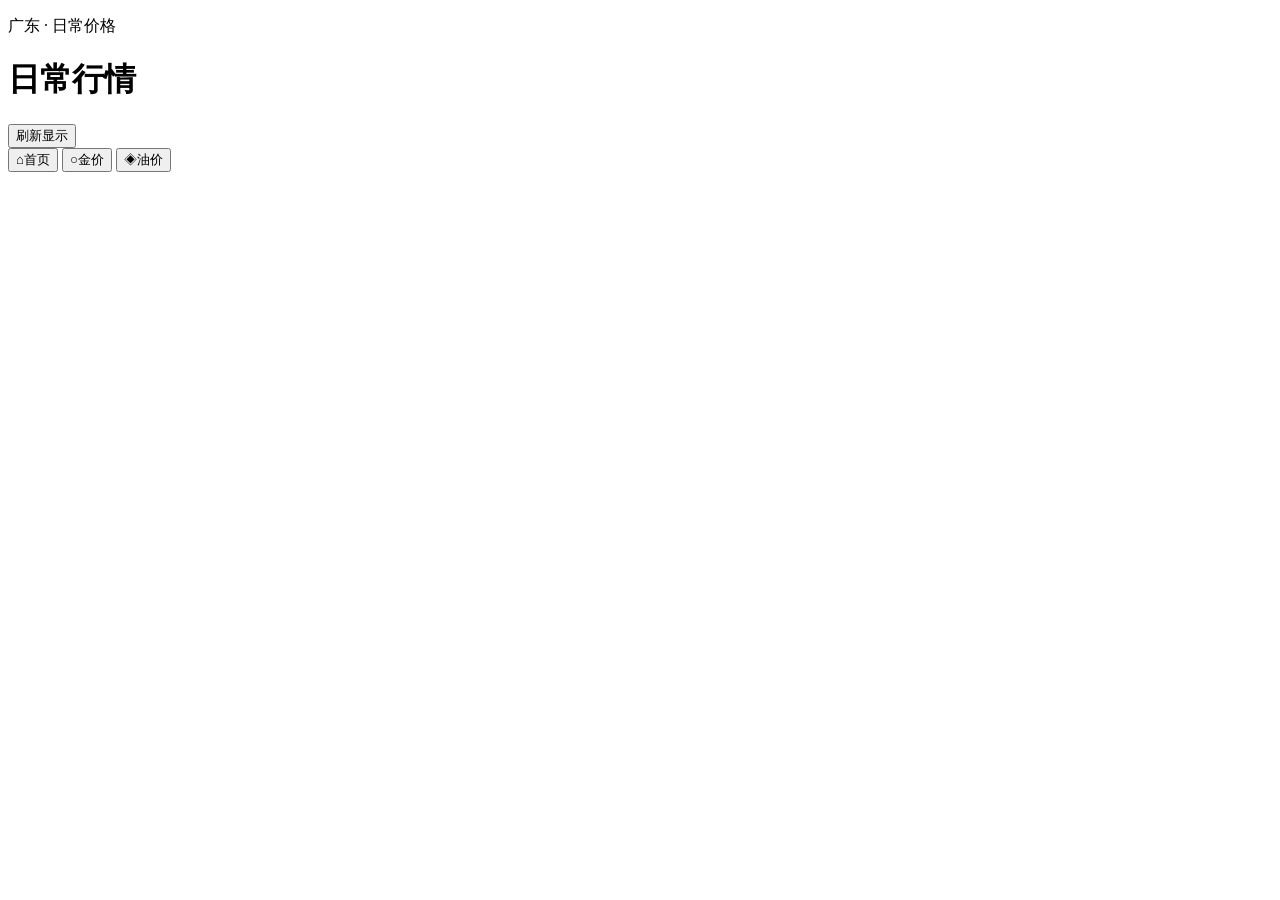
==== public/index.html @ 599b887b "feat: simplify mobile dashboard overview" ====
<!doctype html>
<html lang="zh-CN">
  <head>
    <meta charset="UTF-8" />
    <meta name="viewport" content="width=device-width, initial-scale=1, viewport-fit=cover" />
    <meta name="theme-color" content="#f5f2e9" />
    <meta name="apple-mobile-web-app-capable" content="yes" />
    <meta name="apple-mobile-web-app-status-bar-style" content="default" />
    <meta name="description" content="个人与家人日常查看的金价和广东油价" />
    <link rel="manifest" href="/manifest.webmanifest" />
    <link rel="icon" href="/icon.svg" type="image/svg+xml" />
    <link rel="stylesheet" href="/styles.css" />
    <title>日常行情</title>
  </head>
  <body>
    <main class="page-shell">
      <header class="topbar">
        <div>
          <p class="kicker" id="page-kicker">广东 · 日常价格</p>
          <h1 id="page-title" tabindex="-1">日常行情</h1>
        </div>
        <button class="display-refresh" type="button" aria-label="刷新显示">刷新显示</button>
      </header>
      <p class="reading-note" id="reading-note" aria-live="polite" hidden>正在读取本地展示数据</p>
      <div id="app" aria-busy="true">
        <section class="loading-placeholder" aria-hidden="true">
          <div></div><div></div><div></div>
        </section>
      </div>
    </main>
    <nav class="bottom-nav" aria-label="一级导航">
      <button type="button" data-view="home" aria-current="page"><span aria-hidden="true">⌂</span>首页</button>
      <button type="button" data-view="gold"><span aria-hidden="true">○</span>金价</button>
      <button type="button" data-view="fuel"><span aria-hidden="true">◈</span>油价</button>
    </nav>
    <script type="module" src="/app.js"></script>
  </body>
</html>
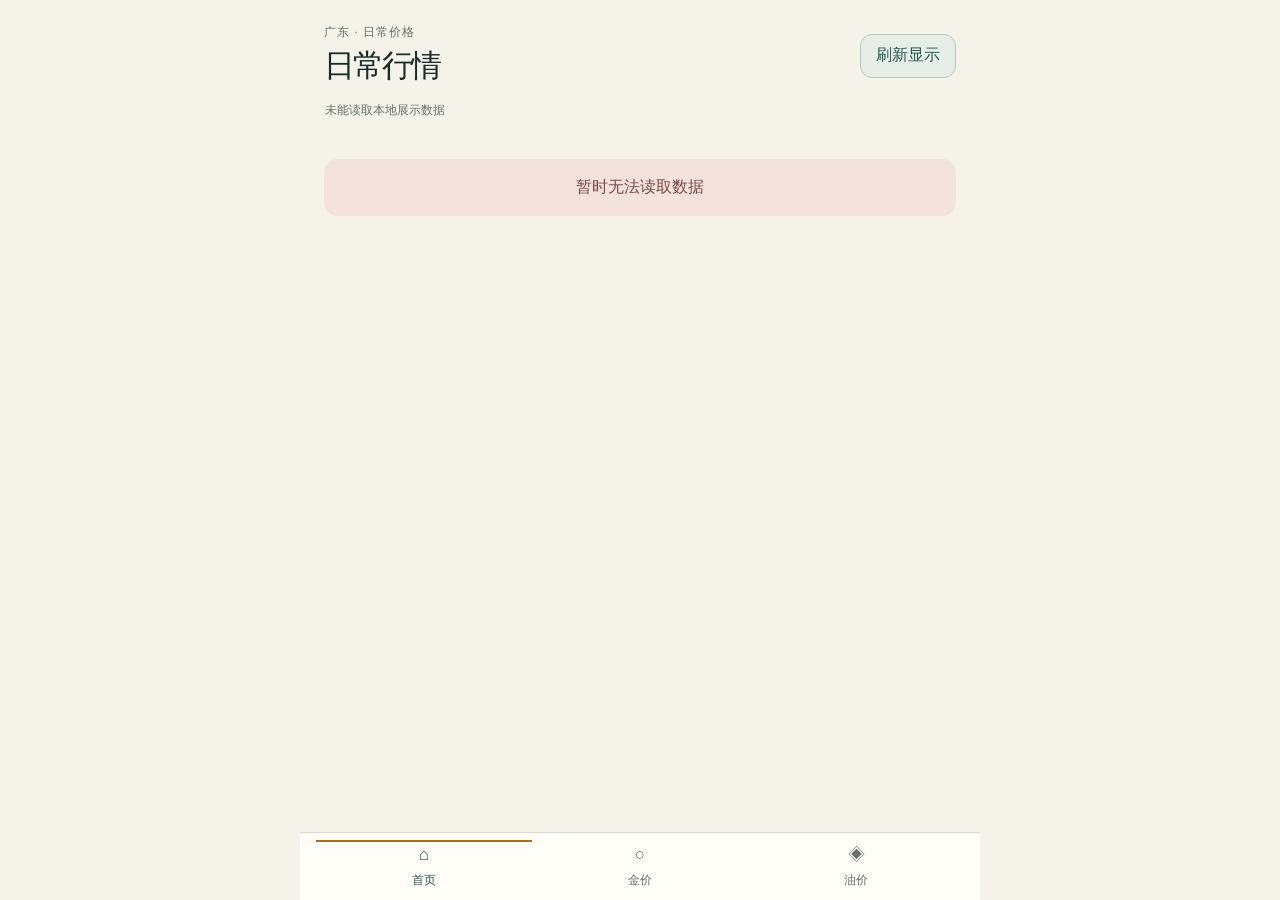
==== commit 770f0b83: "feat: prepare static GitHub Pages deployment" ====
--- a/public/index.html
+++ b/public/index.html
@@ -7,9 +7,10 @@
     <meta name="apple-mobile-web-app-capable" content="yes" />
     <meta name="apple-mobile-web-app-status-bar-style" content="default" />
     <meta name="description" content="个人与家人日常查看的金价和广东油价" />
-    <link rel="manifest" href="/manifest.webmanifest" />
-    <link rel="icon" href="/icon.svg" type="image/svg+xml" />
-    <link rel="stylesheet" href="/styles.css" />
+    <link rel="manifest" href="./manifest.webmanifest" />
+    <link rel="icon" href="./icon.svg" type="image/svg+xml" />
+    <link rel="apple-touch-icon" href="./icon-192.png" />
+    <link rel="stylesheet" href="./styles.css" />
     <title>日常行情</title>
   </head>
   <body>
@@ -33,6 +34,6 @@
       <button type="button" data-view="gold"><span aria-hidden="true">○</span>金价</button>
       <button type="button" data-view="fuel"><span aria-hidden="true">◈</span>油价</button>
     </nav>
-    <script type="module" src="/app.js"></script>
+    <script type="module" src="./app.js"></script>
   </body>
 </html>
--- a/public/styles.css
+++ b/public/styles.css
@@ -0,0 +1,103 @@
+:root {
+  --bottom-nav-height: calc(68px + env(safe-area-inset-bottom));
+  color: #182d29;
+  background: #f5f2e9;
+  font-family: ui-rounded, "PingFang SC", "Microsoft YaHei", sans-serif;
+  font-synthesis: none;
+}
+
+* { box-sizing: border-box; }
+body { height: 100vh; height: 100dvh; margin: 0; min-width: 320px; overflow: hidden; background: #f5f2e9; }
+button { font: inherit; }
+.page-shell { width: min(100%, 680px); height: calc(100vh - var(--bottom-nav-height)); height: calc(100dvh - var(--bottom-nav-height)); margin: 0 auto; padding: max(24px, env(safe-area-inset-top)) 16px max(32px, env(safe-area-inset-bottom)); overflow-y: auto; overscroll-behavior-y: contain; }
+.topbar { display: flex; align-items: center; justify-content: space-between; gap: 16px; }
+.kicker { margin: 0 0 4px; color: #61736d; font-size: 12px; letter-spacing: .08em; }
+h1, h2, h3, p { margin: 0; }
+h1 { font-size: 31px; letter-spacing: -.06em; }
+h2 { font-size: 21px; letter-spacing: -.04em; }
+h3 { font-size: 15px; }
+.display-refresh { min-height: 44px; padding: 0 15px; color: #245a4f; background: #e7eee7; border: 1px solid #b8cec0; border-radius: 12px; font-weight: 700; }
+.display-refresh:disabled { opacity: .55; }
+.reading-note { margin: 15px 1px 25px; color: #61736d; font-size: 12px; }
+section { margin-top: 31px; }
+#app > .summary-section:first-child { margin-top: 0; }
+.section-heading { display: flex; align-items: baseline; justify-content: space-between; gap: 12px; margin-bottom: 12px; }
+.section-heading p { color: #61736d; font-size: 12px; text-align: right; }
+.gold-grid { display: grid; grid-template-columns: repeat(2, minmax(0, 1fr)); gap: 10px; }
+.quote-card, .fuel-card, .brand-list { border: 1px solid #d9d8cb; background: #fffdf7; box-shadow: 0 2px 7px rgb(26 54 48 / 4%); }
+.quote-card { min-height: 165px; padding: 15px; border-radius: 17px; display: flex; flex-direction: column; }
+.gold-primary { grid-column: 1 / -1; min-height: 174px; color: #fffbf0; border-color: #1f554a; background: #205c50; }
+.gold-primary .unit, .gold-primary .quote-meta { color: #d4e6d5; }
+.quote-heading { display: flex; align-items: baseline; justify-content: space-between; gap: 8px; }
+.unit { color: #61736d; font-size: 11px; white-space: nowrap; }
+.quote-value { display: block; margin-top: 21px; font-size: clamp(25px, 7vw, 35px); letter-spacing: -.07em; line-height: 1; }
+.unavailable-value { color: #89918b; font-size: 21px; letter-spacing: -.03em; }
+.gold-primary .unavailable-value { color: #d4e6d5; }
+.gold-spread { grid-column: 1 / -1; min-height: 138px; }
+.spread-percent { margin-top: 8px; color: #a96f17; font-size: 12px; font-weight: 700; }
+.quote-meta { display: flex; align-items: center; justify-content: space-between; gap: 7px; margin-top: auto; padding-top: 12px; color: #61736d; font-size: 11px; }
+.quote-meta > span:last-child { min-width: 0; overflow-wrap: anywhere; text-align: right; white-space: normal; }
+.quote-card:not(.gold-primary) .quote-meta, .fuel-card .quote-meta { font-size: 10px; }
+.status { flex: none; padding: 3px 6px; border-radius: 99px; font-size: 10px; font-weight: 700; }
+.status-current { color: #247243; background: #e2f2e3; }
+.status-cached { color: #81631b; background: #f5ead0; }
+.status-unavailable { color: #68737e; background: #eef1f3; }
+.brand-list { overflow: hidden; border-radius: 15px; }
+.brand-row { display: grid; grid-template-columns: 1fr auto; gap: 8px 12px; padding: 15px; border-bottom: 1px solid #e4e1d7; }
+.brand-row:last-child { border-bottom: 0; }
+.brand-row strong { font-size: 18px; letter-spacing: -.04em; }
+.brand-row .quote-meta { grid-column: 1 / -1; margin-top: 0; padding-top: 0; }
+.brand-detail { grid-template-columns: 1fr auto; }
+.brand-detail .source-line { grid-column: 1 / -1; }
+.brand-summary { display: grid; grid-template-columns: repeat(2, minmax(0, 1fr)); gap: 1px; overflow: hidden; border: 1px solid #d9d8cb; border-radius: 15px; background: #d9d8cb; box-shadow: 0 2px 7px rgb(26 54 48 / 4%); }
+.brand-summary-item { min-width: 0; padding: 12px 13px; background: #fffdf7; }
+.brand-summary-heading { display: flex; align-items: center; justify-content: space-between; gap: 5px; }
+.brand-summary-heading h3 { font-size: 14px; }
+.brand-summary-item strong { display: block; margin-top: 7px; font-size: 18px; letter-spacing: -.05em; white-space: nowrap; }
+.brand-summary-item .unavailable-value { font-size: 13px; white-space: normal; }
+.brand-summary-meta { margin-top: 8px; color: #61736d; font-size: 11px; }
+.product-line, .source-line { margin-top: 4px; color: #61736d; font-size: 11px; }
+.reference-row { display: grid; grid-template-columns: 1fr auto; gap: 6px 12px; margin-top: 10px; padding: 14px 15px; border: 1px solid #d9d8cb; border-radius: 15px; background: #f1f2ea; font-size: 13px; }
+.reference-row strong { font-size: 17px; letter-spacing: -.04em; }
+.reference-row .quote-meta { grid-column: 1 / -1; margin-top: 0; padding-top: 0; }
+.reference-list { display: grid; grid-template-columns: repeat(2, minmax(0, 1fr)); gap: 10px; margin-top: 10px; }
+.reference-card { min-height: 154px; }
+.reference-card .source-line, .quote-card .source-line { margin-top: 7px; }
+.fuel-section { margin-top: 18px; }
+.fuel-grid { display: grid; grid-template-columns: repeat(2, minmax(0, 1fr)); gap: 10px; }
+.fuel-card { min-height: 124px; padding: 13px 15px; border-radius: 15px; }
+.fuel-card strong { display: block; margin-top: 13px; font-size: 29px; letter-spacing: -.07em; }
+.fuel-secondary { grid-column: 1 / -1; min-height: auto; display: grid; grid-template-columns: 1fr auto; align-items: center; gap: 8px 12px; padding-block: 13px; background: #f1f2ea; }
+.fuel-secondary strong { margin: 0; font-size: 21px; }
+.fuel-secondary .quote-meta { grid-column: 1 / -1; margin-top: 0; padding-top: 0; }
+.page-footer { margin-top: 34px; color: #71807a; font-size: 11px; text-align: center; }
+.load-error { margin: 40px 0; padding: 18px; color: #7a4b42; border-radius: 14px; background: #f4e2dd; text-align: center; }
+.trend-section { margin-top: 28px; }
+.trend-card { margin-top: 12px; padding: 15px; overflow: hidden; border: 1px solid #d9d8cb; border-radius: 17px; background: #fffdf7; box-shadow: 0 2px 7px rgb(26 54 48 / 4%); }
+.trend-card + .trend-card { margin-top: 10px; }
+.trend-card-heading { display: flex; align-items: flex-start; justify-content: space-between; gap: 12px; }
+.trend-card-heading h3 { font-size: 16px; }
+.trend-card-heading p { margin-top: 4px; color: #61736d; font-size: 11px; }
+.trend-range { display: flex; flex: none; gap: 3px; padding: 3px; border-radius: 10px; background: #e8ece5; }
+.trend-range button { min-height: 28px; padding: 0 9px; color: #61736d; border: 0; border-radius: 7px; background: transparent; font-size: 11px; font-weight: 700; }
+.trend-range button[aria-pressed="true"] { color: #fffdf7; background: #205c50; }
+.trend-legend { display: flex; flex-wrap: wrap; gap: 6px 12px; margin-top: 13px; color: #53645e; font-size: 11px; font-weight: 700; }
+.trend-legend-item { display: inline-flex; align-items: center; gap: 5px; }
+.trend-legend-dot { width: 8px; height: 8px; border-radius: 50%; }
+.trend-svg { display: block; width: 100%; height: auto; margin-top: 8px; overflow: visible; }
+.trend-grid-line { stroke: #e6e4da; stroke-width: 1; }
+.trend-zero-line { stroke: #c4a782; stroke-width: 1; stroke-dasharray: 3 3; }
+.trend-axis-label { fill: #7b8780; font-size: 9px; font-family: ui-rounded, "PingFang SC", "Microsoft YaHei", sans-serif; }
+.trend-line { fill: none; stroke-linecap: round; stroke-linejoin: round; stroke-width: 2.5; }
+.trend-dot { stroke: #fffdf7; stroke-width: 2; }
+.trend-note { margin-top: 3px; color: #61736d; font-size: 11px; }
+.fuel-movements { display: grid; gap: 5px; margin-top: 10px; padding: 12px 13px; border-radius: 13px; background: #edf0ea; color: #53645e; font-size: 11px; }
+.loading-placeholder { display: grid; gap: 10px; }
+.loading-placeholder div { min-height: 136px; border: 1px solid #e4e1d7; border-radius: 16px; background: #ebe9df; }
+.loading-placeholder div:first-child { min-height: 174px; }
+.bottom-nav { position: fixed; z-index: 2; bottom: 0; left: 50%; display: grid; grid-template-columns: repeat(3, 1fr); width: min(100%, 680px); height: var(--bottom-nav-height); padding: 7px 16px calc(7px + env(safe-area-inset-bottom)); transform: translateX(-50%); border-top: 1px solid #d9d8cb; background: rgb(255 253 247 / 96%); backdrop-filter: blur(10px); }
+.bottom-nav button { display: grid; place-items: center; gap: 2px; min-height: 48px; color: #61736d; border: 0; border-top: 2px solid transparent; background: transparent; font-weight: 700; font-size: 12px; }
+.bottom-nav button span { font-size: 17px; line-height: 1; }
+.bottom-nav button[aria-current="page"] { color: #245a4f; border-top-color: #a96f17; }
+.bottom-nav button:focus-visible, .display-refresh:focus-visible, .trend-range button:focus-visible { outline: 2px solid #185fa5; outline-offset: 2px; }
+@media (min-width: 540px) { .page-shell { padding-left: 24px; padding-right: 24px; } .gold-grid { gap: 14px; } }
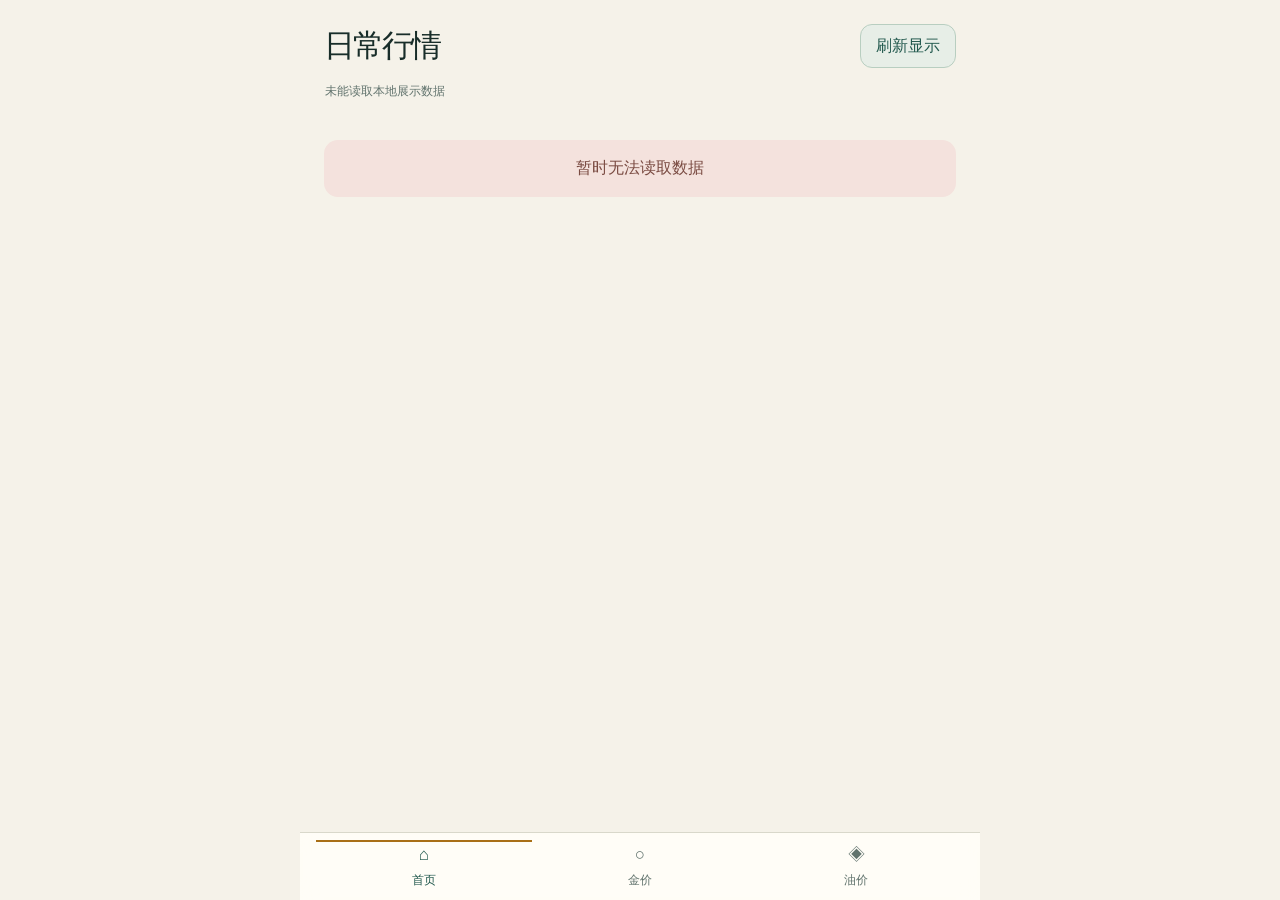
==== commit d39b8f6f: "feat: finalize compact market board UI" ====
--- a/public/index.html
+++ b/public/index.html
@@ -16,9 +16,9 @@
   <body>
     <main class="page-shell">
       <header class="topbar">
-        <div>
-          <p class="kicker" id="page-kicker">广东 · 日常价格</p>
+        <div class="title-group">
           <h1 id="page-title" tabindex="-1">日常行情</h1>
+          <p class="kicker" id="page-kicker" hidden></p>
         </div>
         <button class="display-refresh" type="button" aria-label="刷新显示">刷新显示</button>
       </header>
--- a/public/styles.css
+++ b/public/styles.css
@@ -7,11 +7,13 @@
 }
 
 * { box-sizing: border-box; }
+html, body { min-height: 100vh; min-height: 100dvh; }
 body { height: 100vh; height: 100dvh; margin: 0; min-width: 320px; overflow: hidden; background: #f5f2e9; }
 button { font: inherit; }
-.page-shell { width: min(100%, 680px); height: calc(100vh - var(--bottom-nav-height)); height: calc(100dvh - var(--bottom-nav-height)); margin: 0 auto; padding: max(24px, env(safe-area-inset-top)) 16px max(32px, env(safe-area-inset-bottom)); overflow-y: auto; overscroll-behavior-y: contain; }
+.page-shell { width: min(100%, 680px); min-height: calc(100vh - var(--bottom-nav-height)); min-height: calc(100dvh - var(--bottom-nav-height)); height: calc(100vh - var(--bottom-nav-height)); height: calc(100dvh - var(--bottom-nav-height)); margin: 0 auto; padding: max(24px, env(safe-area-inset-top)) 16px max(32px, env(safe-area-inset-bottom)); overflow-y: auto; overscroll-behavior-y: contain; }
 .topbar { display: flex; align-items: center; justify-content: space-between; gap: 16px; }
-.kicker { margin: 0 0 4px; color: #61736d; font-size: 12px; letter-spacing: .08em; }
+.title-group { min-width: 0; }
+.kicker { margin: 4px 0 0; color: #61736d; font-size: 12px; line-height: 1.25; letter-spacing: 0; white-space: nowrap; }
 h1, h2, h3, p { margin: 0; }
 h1 { font-size: 31px; letter-spacing: -.06em; }
 h2 { font-size: 21px; letter-spacing: -.04em; }
@@ -25,16 +27,26 @@
 .section-heading p { color: #61736d; font-size: 12px; text-align: right; }
 .gold-grid { display: grid; grid-template-columns: repeat(2, minmax(0, 1fr)); gap: 10px; }
 .quote-card, .fuel-card, .brand-list { border: 1px solid #d9d8cb; background: #fffdf7; box-shadow: 0 2px 7px rgb(26 54 48 / 4%); }
-.quote-card { min-height: 165px; padding: 15px; border-radius: 17px; display: flex; flex-direction: column; }
-.gold-primary { grid-column: 1 / -1; min-height: 174px; color: #fffbf0; border-color: #1f554a; background: #205c50; }
+.quote-card { padding: 15px; border-radius: 17px; display: flex; flex-direction: column; }
+.gold-primary { grid-column: 1 / -1; color: #fffbf0; border-color: #1f554a; background: #205c50; }
 .gold-primary .unit, .gold-primary .quote-meta { color: #d4e6d5; }
 .quote-heading { display: flex; align-items: baseline; justify-content: space-between; gap: 8px; }
+.quote-heading h3 { flex: 1; min-width: 0; font-size: 14px; white-space: nowrap; }
 .unit { color: #61736d; font-size: 11px; white-space: nowrap; }
+.quote-subtitle { margin-top: 4px; color: #61736d; font-size: 11px; line-height: 1.25; }
+.quote-subtitle + .quote-value { margin-top: 15px; }
 .quote-value { display: block; margin-top: 21px; font-size: clamp(25px, 7vw, 35px); letter-spacing: -.07em; line-height: 1; }
 .unavailable-value { color: #89918b; font-size: 21px; letter-spacing: -.03em; }
 .gold-primary .unavailable-value { color: #d4e6d5; }
-.gold-spread { grid-column: 1 / -1; min-height: 138px; }
-.spread-percent { margin-top: 8px; color: #a96f17; font-size: 12px; font-weight: 700; }
+.market-quote, .reference-card { min-height: 0; padding: 13px 15px; }
+.gold-spread { grid-column: 1 / -1; min-height: 0; padding: 13px 15px; }
+.spread-values { display: grid; grid-template-columns: minmax(0, 1fr) minmax(0, 1fr); gap: 16px; margin-top: 17px; }
+.spread-metric { min-width: 0; }
+.spread-metric > strong { display: block; margin: 0; font-size: clamp(25px, 7vw, 35px); letter-spacing: -.07em; line-height: 1; white-space: nowrap; }
+.spread-unit, .spread-context { display: block; margin-top: 5px; color: #61736d; font-size: 10px; }
+.spread-percentage { text-align: right; }
+.spread-percent-value { color: #a96f17; }
+.spread-heading-note { min-width: 0; color: #61736d; font-size: 10px; white-space: nowrap; }
 .quote-meta { display: flex; align-items: center; justify-content: space-between; gap: 7px; margin-top: auto; padding-top: 12px; color: #61736d; font-size: 11px; }
 .quote-meta > span:last-child { min-width: 0; overflow-wrap: anywhere; text-align: right; white-space: normal; }
 .quote-card:not(.gold-primary) .quote-meta, .fuel-card .quote-meta { font-size: 10px; }
@@ -47,26 +59,40 @@
 .brand-row:last-child { border-bottom: 0; }
 .brand-row strong { font-size: 18px; letter-spacing: -.04em; }
 .brand-row .quote-meta { grid-column: 1 / -1; margin-top: 0; padding-top: 0; }
-.brand-detail { grid-template-columns: 1fr auto; }
-.brand-detail .source-line { grid-column: 1 / -1; }
+.brand-detail { display: block; padding: 12px 15px; }
+.brand-detail .brand-main { display: grid; grid-template-columns: auto minmax(0, 1fr) auto; align-items: baseline; gap: 7px; }
+.brand-detail .brand-name { font-size: 16px; white-space: nowrap; }
+.brand-detail .brand-product { min-width: 0; color: #61736d; font-size: 11px; white-space: nowrap; }
+.brand-detail .brand-main strong { font-size: 18px; white-space: nowrap; }
+.brand-detail .brand-meta { margin-top: 6px; color: #61736d; font-size: 10px; line-height: 1.35; overflow-wrap: anywhere; }
 .brand-summary { display: grid; grid-template-columns: repeat(2, minmax(0, 1fr)); gap: 1px; overflow: hidden; border: 1px solid #d9d8cb; border-radius: 15px; background: #d9d8cb; box-shadow: 0 2px 7px rgb(26 54 48 / 4%); }
 .brand-summary-item { min-width: 0; padding: 12px 13px; background: #fffdf7; }
 .brand-summary-heading { display: flex; align-items: center; justify-content: space-between; gap: 5px; }
 .brand-summary-heading h3 { font-size: 14px; }
 .brand-summary-item strong { display: block; margin-top: 7px; font-size: 18px; letter-spacing: -.05em; white-space: nowrap; }
 .brand-summary-item .unavailable-value { font-size: 13px; white-space: normal; }
-.brand-summary-meta { margin-top: 8px; color: #61736d; font-size: 11px; }
 .product-line, .source-line { margin-top: 4px; color: #61736d; font-size: 11px; }
 .reference-row { display: grid; grid-template-columns: 1fr auto; gap: 6px 12px; margin-top: 10px; padding: 14px 15px; border: 1px solid #d9d8cb; border-radius: 15px; background: #f1f2ea; font-size: 13px; }
 .reference-row strong { font-size: 17px; letter-spacing: -.04em; }
 .reference-row .quote-meta { grid-column: 1 / -1; margin-top: 0; padding-top: 0; }
 .reference-list { display: grid; grid-template-columns: repeat(2, minmax(0, 1fr)); gap: 10px; margin-top: 10px; }
-.reference-card { min-height: 154px; }
 .reference-card .source-line, .quote-card .source-line { margin-top: 7px; }
 .fuel-section { margin-top: 18px; }
-.fuel-grid { display: grid; grid-template-columns: repeat(2, minmax(0, 1fr)); gap: 10px; }
-.fuel-card { min-height: 124px; padding: 13px 15px; border-radius: 15px; }
+.fuel-page-heading { margin-bottom: 12px; }
+.fuel-page-heading h2 { font-size: 18px; }
+.fuel-context { margin-top: 8px; color: #61736d; font-size: 11px; line-height: 1.55; }
+.fuel-context .fuel-note { color: #71807a; }
+.fuel-grid { display: grid; grid-template-columns: repeat(3, minmax(0, 1fr)); gap: 8px; }
+.fuel-card { padding: 13px 15px; border-radius: 15px; }
 .fuel-card strong { display: block; margin-top: 13px; font-size: 29px; letter-spacing: -.07em; }
+.fuel-summary .fuel-name { font-size: 15px; }
+.fuel-summary .fuel-value-line { margin-top: 15px; }
+.fuel-card.fuel-detail { padding: 11px 8px; border-radius: 14px; }
+.fuel-name { font-size: 13px; line-height: 1.2; white-space: nowrap; }
+.fuel-value-line { display: flex; align-items: baseline; gap: 3px; margin-top: 13px; white-space: nowrap; }
+.fuel-card .fuel-value-line strong { display: block; margin: 0; font-size: clamp(23px, 6.8vw, 27px); }
+.fuel-unit { color: #61736d; font-size: 10px; }
+.fuel-card.fuel-detail .quote-exception { margin-top: auto; padding-top: 10px; }
 .fuel-secondary { grid-column: 1 / -1; min-height: auto; display: grid; grid-template-columns: 1fr auto; align-items: center; gap: 8px 12px; padding-block: 13px; background: #f1f2ea; }
 .fuel-secondary strong { margin: 0; font-size: 21px; }
 .fuel-secondary .quote-meta { grid-column: 1 / -1; margin-top: 0; padding-top: 0; }
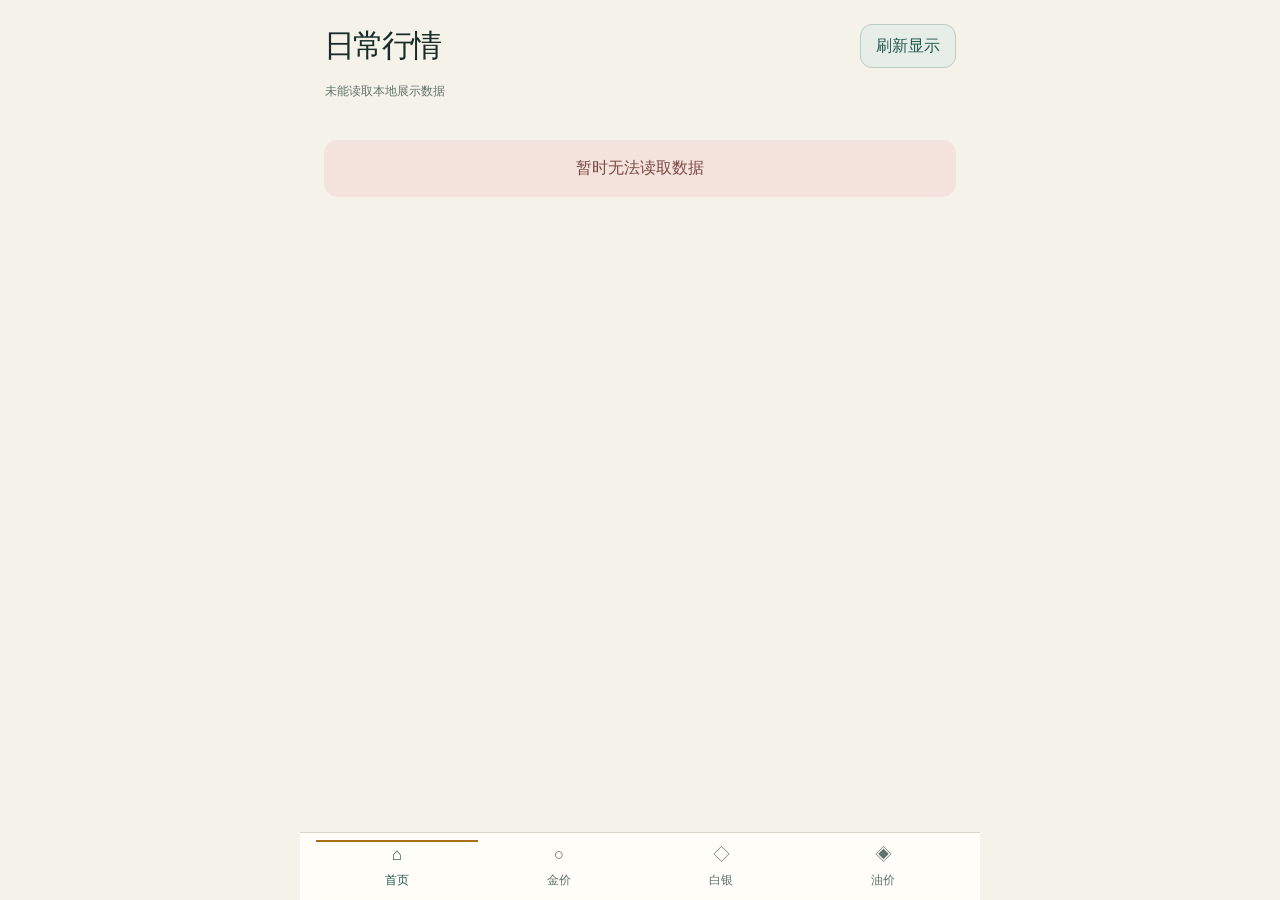
==== commit ced9e827: "feat: add silver market module" ====
--- a/public/index.html
+++ b/public/index.html
@@ -6,7 +6,7 @@
     <meta name="theme-color" content="#f5f2e9" />
     <meta name="apple-mobile-web-app-capable" content="yes" />
     <meta name="apple-mobile-web-app-status-bar-style" content="default" />
-    <meta name="description" content="个人与家人日常查看的金价和广东油价" />
+    <meta name="description" content="个人与家人日常查看的金价、白银和广东油价" />
     <link rel="manifest" href="./manifest.webmanifest" />
     <link rel="icon" href="./icon.svg" type="image/svg+xml" />
     <link rel="apple-touch-icon" href="./icon-192.png" />
@@ -32,6 +32,7 @@
     <nav class="bottom-nav" aria-label="一级导航">
       <button type="button" data-view="home" aria-current="page"><span aria-hidden="true">⌂</span>首页</button>
       <button type="button" data-view="gold"><span aria-hidden="true">○</span>金价</button>
+      <button type="button" data-view="silver"><span aria-hidden="true">◇</span>白银</button>
       <button type="button" data-view="fuel"><span aria-hidden="true">◈</span>油价</button>
     </nav>
     <script type="module" src="./app.js"></script>
--- a/public/styles.css
+++ b/public/styles.css
@@ -121,7 +121,7 @@
 .loading-placeholder { display: grid; gap: 10px; }
 .loading-placeholder div { min-height: 136px; border: 1px solid #e4e1d7; border-radius: 16px; background: #ebe9df; }
 .loading-placeholder div:first-child { min-height: 174px; }
-.bottom-nav { position: fixed; z-index: 2; bottom: 0; left: 50%; display: grid; grid-template-columns: repeat(3, 1fr); width: min(100%, 680px); height: var(--bottom-nav-height); padding: 7px 16px calc(7px + env(safe-area-inset-bottom)); transform: translateX(-50%); border-top: 1px solid #d9d8cb; background: rgb(255 253 247 / 96%); backdrop-filter: blur(10px); }
+.bottom-nav { position: fixed; z-index: 2; bottom: 0; left: 50%; display: grid; grid-template-columns: repeat(4, 1fr); width: min(100%, 680px); height: var(--bottom-nav-height); padding: 7px 16px calc(7px + env(safe-area-inset-bottom)); transform: translateX(-50%); border-top: 1px solid #d9d8cb; background: rgb(255 253 247 / 96%); backdrop-filter: blur(10px); }
 .bottom-nav button { display: grid; place-items: center; gap: 2px; min-height: 48px; color: #61736d; border: 0; border-top: 2px solid transparent; background: transparent; font-weight: 700; font-size: 12px; }
 .bottom-nav button span { font-size: 17px; line-height: 1; }
 .bottom-nav button[aria-current="page"] { color: #245a4f; border-top-color: #a96f17; }
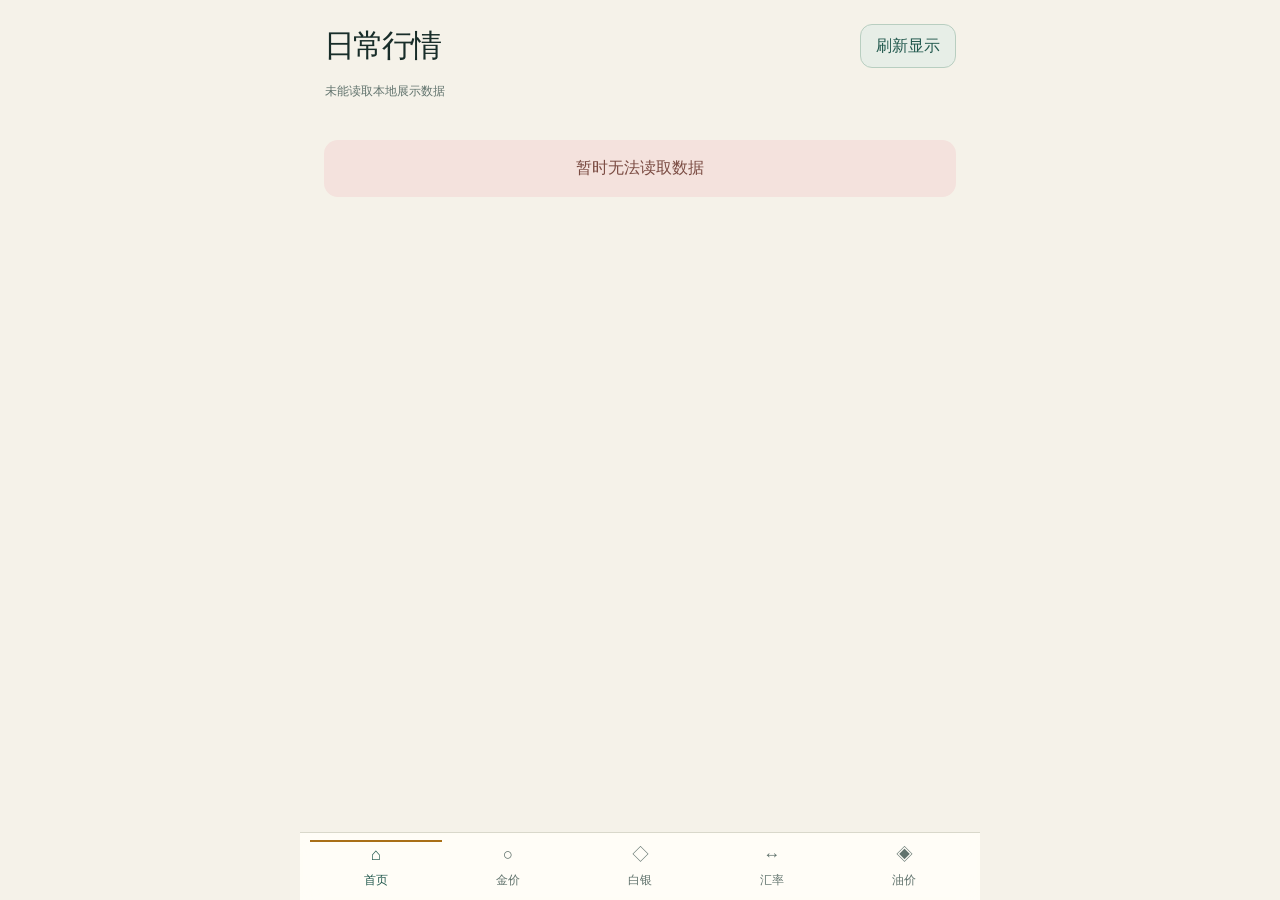
==== commit 3cebe5de: "feat: add standalone exchange rates module" ====
--- a/public/index.html
+++ b/public/index.html
@@ -20,6 +20,7 @@
           <h1 id="page-title" tabindex="-1">日常行情</h1>
           <p class="kicker" id="page-kicker" hidden></p>
         </div>
+        <p class="collection-status" id="collection-status" aria-live="polite" hidden></p>
         <button class="display-refresh" type="button" aria-label="刷新显示">刷新显示</button>
       </header>
       <p class="reading-note" id="reading-note" aria-live="polite" hidden>正在读取本地展示数据</p>
@@ -33,6 +34,7 @@
       <button type="button" data-view="home" aria-current="page"><span aria-hidden="true">⌂</span>首页</button>
       <button type="button" data-view="gold"><span aria-hidden="true">○</span>金价</button>
       <button type="button" data-view="silver"><span aria-hidden="true">◇</span>白银</button>
+      <button type="button" data-view="exchange"><span aria-hidden="true">↔</span>汇率</button>
       <button type="button" data-view="fuel"><span aria-hidden="true">◈</span>油价</button>
     </nav>
     <script type="module" src="./app.js"></script>
--- a/public/styles.css
+++ b/public/styles.css
@@ -12,6 +12,10 @@
 button { font: inherit; }
 .page-shell { width: min(100%, 680px); min-height: calc(100vh - var(--bottom-nav-height)); min-height: calc(100dvh - var(--bottom-nav-height)); height: calc(100vh - var(--bottom-nav-height)); height: calc(100dvh - var(--bottom-nav-height)); margin: 0 auto; padding: max(24px, env(safe-area-inset-top)) 16px max(32px, env(safe-area-inset-bottom)); overflow-y: auto; overscroll-behavior-y: contain; }
 .topbar { display: flex; align-items: center; justify-content: space-between; gap: 16px; }
+.topbar.home-topbar { display: grid; grid-template-columns: minmax(0, 1fr) auto; grid-template-areas: "title title" "status refresh"; align-items: center; gap: 8px 12px; }
+.topbar.home-topbar .title-group { grid-area: title; }
+.topbar.home-topbar .collection-status { grid-area: status; }
+.topbar.home-topbar .display-refresh { grid-area: refresh; }
 .title-group { min-width: 0; }
 .kicker { margin: 4px 0 0; color: #61736d; font-size: 12px; line-height: 1.25; letter-spacing: 0; white-space: nowrap; }
 h1, h2, h3, p { margin: 0; }
@@ -20,6 +24,11 @@
 h3 { font-size: 15px; }
 .display-refresh { min-height: 44px; padding: 0 15px; color: #245a4f; background: #e7eee7; border: 1px solid #b8cec0; border-radius: 12px; font-weight: 700; }
 .display-refresh:disabled { opacity: .55; }
+.collection-status:not([hidden]) { display: flex; align-items: baseline; gap: 7px; min-width: 0; color: #61736d; font-size: 12px; line-height: 1.2; white-space: nowrap; }
+.collection-status-label { flex: none; }
+.collection-status-value { min-width: 0; overflow: hidden; text-overflow: ellipsis; color: #245a4f; font-size: 12px; }
+.collection-status-pending { color: #81631b; }
+.collection-status-error { color: #9d4a3f; }
 .reading-note { margin: 15px 1px 25px; color: #61736d; font-size: 12px; }
 section { margin-top: 31px; }
 #app > .summary-section:first-child { margin-top: 0; }
@@ -121,9 +130,26 @@
 .loading-placeholder { display: grid; gap: 10px; }
 .loading-placeholder div { min-height: 136px; border: 1px solid #e4e1d7; border-radius: 16px; background: #ebe9df; }
 .loading-placeholder div:first-child { min-height: 174px; }
-.bottom-nav { position: fixed; z-index: 2; bottom: 0; left: 50%; display: grid; grid-template-columns: repeat(4, 1fr); width: min(100%, 680px); height: var(--bottom-nav-height); padding: 7px 16px calc(7px + env(safe-area-inset-bottom)); transform: translateX(-50%); border-top: 1px solid #d9d8cb; background: rgb(255 253 247 / 96%); backdrop-filter: blur(10px); }
+.bottom-nav { position: fixed; z-index: 2; bottom: 0; left: 50%; display: grid; grid-template-columns: repeat(5, 1fr); width: min(100%, 680px); height: var(--bottom-nav-height); padding: 7px 10px calc(7px + env(safe-area-inset-bottom)); transform: translateX(-50%); border-top: 1px solid #d9d8cb; background: rgb(255 253 247 / 96%); backdrop-filter: blur(10px); }
 .bottom-nav button { display: grid; place-items: center; gap: 2px; min-height: 48px; color: #61736d; border: 0; border-top: 2px solid transparent; background: transparent; font-weight: 700; font-size: 12px; }
 .bottom-nav button span { font-size: 17px; line-height: 1; }
 .bottom-nav button[aria-current="page"] { color: #245a4f; border-top-color: #a96f17; }
 .bottom-nav button:focus-visible, .display-refresh:focus-visible, .trend-range button:focus-visible { outline: 2px solid #185fa5; outline-offset: 2px; }
+.spot-quote { grid-column: 1 / -1; min-height: 0; padding: 13px 15px; }
+.spot-code { color: #7b8780; font-size: 11px; font-weight: 700; }
+.spot-quote .quote-value { margin-top: 14px; font-size: clamp(28px, 8vw, 38px); }
+.spot-unit { margin-top: 6px; color: #61736d; font-size: 12px; }
+.spot-quote .unit { display: none; }
+.exchange-section { margin-top: 26px; }
+.exchange-converter { display: grid; grid-template-columns: minmax(0, 1fr) minmax(0, 1fr) auto minmax(0, 1fr); gap: 9px; align-items: center; padding: 14px; border: 1px solid #d9d8cb; border-radius: 17px; background: #fffdf7; box-shadow: 0 2px 7px rgb(26 54 48 / 4%); }
+.exchange-amount, .exchange-select { width: 100%; min-height: 44px; padding: 0 10px; color: #182d29; border: 1px solid #c9d2ca; border-radius: 11px; background: #f7f7f0; font-size: 14px; }
+.exchange-swap { min-height: 44px; padding: 0 10px; color: #245a4f; border: 1px solid #b8cec0; border-radius: 11px; background: #e7eee7; font-weight: 700; }
+.exchange-result { grid-column: 1 / -1; min-height: 34px; padding-top: 8px; color: #205c50; font-size: 24px; font-weight: 700; letter-spacing: -.04em; }
+.exchange-list { overflow: hidden; border: 1px solid #d9d8cb; border-radius: 15px; background: #fffdf7; }
+.exchange-row { display: flex; align-items: baseline; justify-content: space-between; gap: 10px; padding: 13px 15px; border-bottom: 1px solid #e4e1d7; }
+.exchange-row:last-child { border-bottom: 0; }
+.exchange-currency { color: #53645e; font-size: 14px; font-weight: 700; }
+.exchange-row strong { font-size: 15px; text-align: right; }
+.exchange-source { margin: 9px 2px 0; color: #61736d; font-size: 11px; }
+@media (max-width: 390px) { .exchange-converter { grid-template-columns: minmax(0, 1fr) minmax(0, 1fr) auto; } .exchange-amount { grid-column: 1 / -1; } .exchange-result { font-size: 21px; } .bottom-nav { padding-left: 4px; padding-right: 4px; } .bottom-nav button { font-size: 11px; } }
 @media (min-width: 540px) { .page-shell { padding-left: 24px; padding-right: 24px; } .gold-grid { gap: 14px; } }
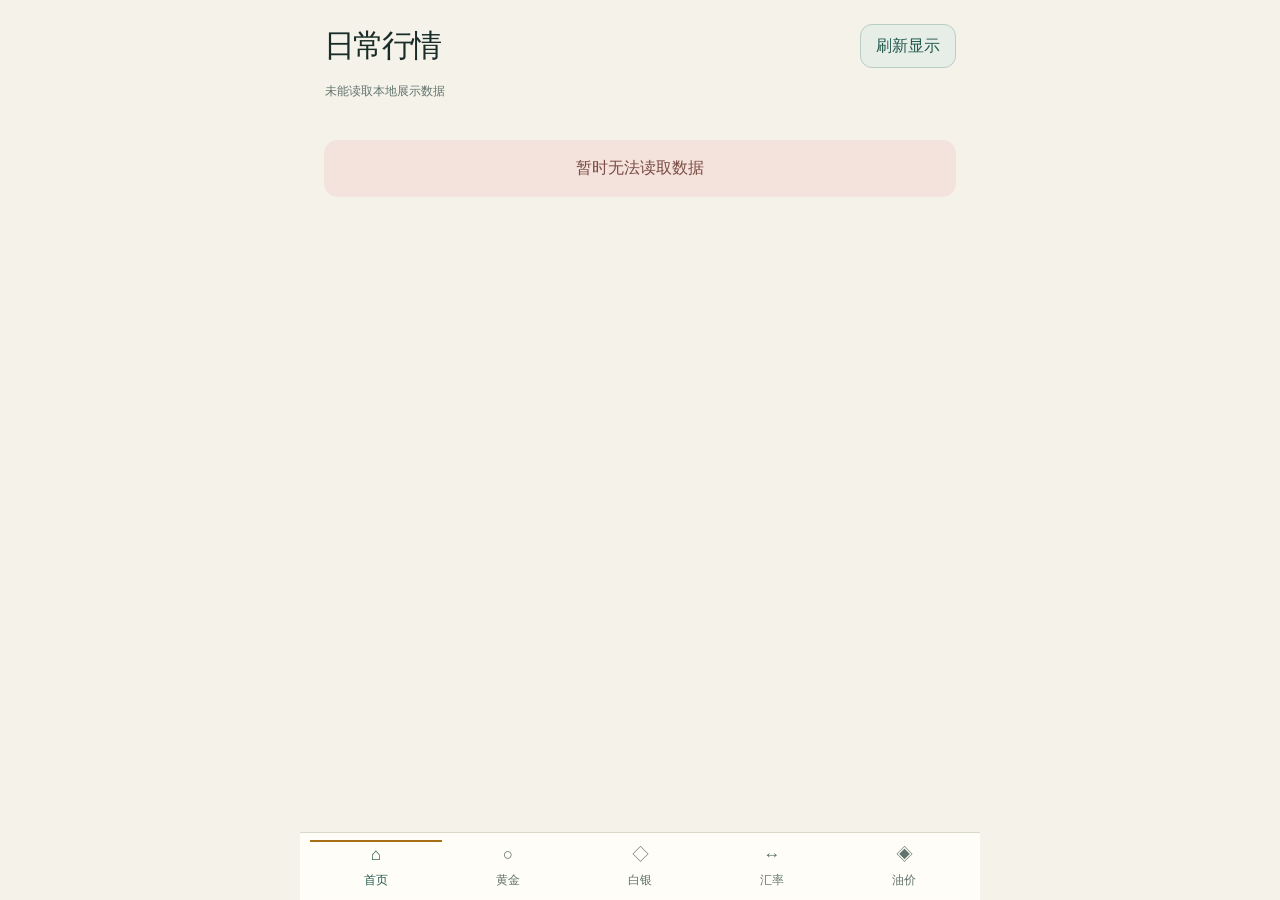
==== commit 85debee1: "feat: close out precious metal ui" ====
--- a/public/index.html
+++ b/public/index.html
@@ -6,7 +6,7 @@
     <meta name="theme-color" content="#f5f2e9" />
     <meta name="apple-mobile-web-app-capable" content="yes" />
     <meta name="apple-mobile-web-app-status-bar-style" content="default" />
-    <meta name="description" content="个人与家人日常查看的金价、白银和广东油价" />
+    <meta name="description" content="个人与家人日常查看的黄金、白银和广东油价" />
     <link rel="manifest" href="./manifest.webmanifest" />
     <link rel="icon" href="./icon.svg" type="image/svg+xml" />
     <link rel="apple-touch-icon" href="./icon-192.png" />
@@ -32,7 +32,7 @@
     </main>
     <nav class="bottom-nav" aria-label="一级导航">
       <button type="button" data-view="home" aria-current="page"><span aria-hidden="true">⌂</span>首页</button>
-      <button type="button" data-view="gold"><span aria-hidden="true">○</span>金价</button>
+      <button type="button" data-view="gold"><span aria-hidden="true">○</span>黄金</button>
       <button type="button" data-view="silver"><span aria-hidden="true">◇</span>白银</button>
       <button type="button" data-view="exchange"><span aria-hidden="true">↔</span>汇率</button>
       <button type="button" data-view="fuel"><span aria-hidden="true">◈</span>油价</button>
--- a/public/styles.css
+++ b/public/styles.css
@@ -44,7 +44,7 @@
 .unit { color: #61736d; font-size: 11px; white-space: nowrap; }
 .quote-subtitle { margin-top: 4px; color: #61736d; font-size: 11px; line-height: 1.25; }
 .quote-subtitle + .quote-value { margin-top: 15px; }
-.quote-value { display: block; margin-top: 21px; font-size: clamp(25px, 7vw, 35px); letter-spacing: -.07em; line-height: 1; }
+.quote-value { display: block; margin-top: 13px; font-size: clamp(25px, 7vw, 35px); letter-spacing: -.07em; line-height: 1; }
 .unavailable-value { color: #89918b; font-size: 21px; letter-spacing: -.03em; }
 .gold-primary .unavailable-value { color: #d4e6d5; }
 .market-quote, .reference-card { min-height: 0; padding: 13px 15px; }
@@ -56,7 +56,7 @@
 .spread-percentage { text-align: right; }
 .spread-percent-value { color: #a96f17; }
 .spread-heading-note { min-width: 0; color: #61736d; font-size: 10px; white-space: nowrap; }
-.quote-meta { display: flex; align-items: center; justify-content: space-between; gap: 7px; margin-top: auto; padding-top: 12px; color: #61736d; font-size: 11px; }
+.quote-meta { display: flex; align-items: center; justify-content: space-between; gap: 7px; margin-top: 9px; padding-top: 0; color: #61736d; font-size: 11px; }
 .quote-meta > span:last-child { min-width: 0; overflow-wrap: anywhere; text-align: right; white-space: normal; }
 .quote-card:not(.gold-primary) .quote-meta, .fuel-card .quote-meta { font-size: 10px; }
 .status { flex: none; padding: 3px 6px; border-radius: 99px; font-size: 10px; font-weight: 700; }
@@ -81,6 +81,7 @@
 .brand-summary-item strong { display: block; margin-top: 7px; font-size: 18px; letter-spacing: -.05em; white-space: nowrap; }
 .brand-summary-item .unavailable-value { font-size: 13px; white-space: normal; }
 .product-line, .source-line { margin-top: 4px; color: #61736d; font-size: 11px; }
+.cache-note { margin: 8px 2px 0; color: #71807a; font-size: 11px; }
 .reference-row { display: grid; grid-template-columns: 1fr auto; gap: 6px 12px; margin-top: 10px; padding: 14px 15px; border: 1px solid #d9d8cb; border-radius: 15px; background: #f1f2ea; font-size: 13px; }
 .reference-row strong { font-size: 17px; letter-spacing: -.04em; }
 .reference-row .quote-meta { grid-column: 1 / -1; margin-top: 0; padding-top: 0; }
@@ -135,15 +136,16 @@
 .bottom-nav button span { font-size: 17px; line-height: 1; }
 .bottom-nav button[aria-current="page"] { color: #245a4f; border-top-color: #a96f17; }
 .bottom-nav button:focus-visible, .display-refresh:focus-visible, .trend-range button:focus-visible { outline: 2px solid #185fa5; outline-offset: 2px; }
-.spot-quote { grid-column: 1 / -1; min-height: 0; padding: 13px 15px; }
+.spot-quote { min-height: 0; padding: 13px 15px; }
 .spot-code { color: #7b8780; font-size: 11px; font-weight: 700; }
-.spot-quote .quote-value { margin-top: 14px; font-size: clamp(28px, 8vw, 38px); }
-.spot-unit { margin-top: 6px; color: #61736d; font-size: 12px; }
-.spot-quote .unit { display: none; }
+.spot-quote .quote-value { font-size: clamp(28px, 8vw, 38px); }
 .exchange-section { margin-top: 26px; }
-.exchange-converter { display: grid; grid-template-columns: minmax(0, 1fr) minmax(0, 1fr) auto minmax(0, 1fr); gap: 9px; align-items: center; padding: 14px; border: 1px solid #d9d8cb; border-radius: 17px; background: #fffdf7; box-shadow: 0 2px 7px rgb(26 54 48 / 4%); }
+.exchange-converter { display: grid; grid-template-columns: minmax(0, 1fr) 48px minmax(0, 1fr); gap: 9px; align-items: center; padding: 14px; border: 1px solid #d9d8cb; border-radius: 17px; background: #fffdf7; box-shadow: 0 2px 7px rgb(26 54 48 / 4%); }
+.exchange-amount { grid-column: 1 / -1; }
 .exchange-amount, .exchange-select { width: 100%; min-height: 44px; padding: 0 10px; color: #182d29; border: 1px solid #c9d2ca; border-radius: 11px; background: #f7f7f0; font-size: 14px; }
-.exchange-swap { min-height: 44px; padding: 0 10px; color: #245a4f; border: 1px solid #b8cec0; border-radius: 11px; background: #e7eee7; font-weight: 700; }
+.exchange-swap { grid-column: 2; min-height: 44px; padding: 0; color: #245a4f; border: 1px solid #b8cec0; border-radius: 11px; background: #e7eee7; font-size: 25px; line-height: 1; font-weight: 700; }
+.exchange-select:first-of-type { grid-column: 1; }
+.exchange-select:last-of-type { grid-column: 3; }
 .exchange-result { grid-column: 1 / -1; min-height: 34px; padding-top: 8px; color: #205c50; font-size: 24px; font-weight: 700; letter-spacing: -.04em; }
 .exchange-list { overflow: hidden; border: 1px solid #d9d8cb; border-radius: 15px; background: #fffdf7; }
 .exchange-row { display: flex; align-items: baseline; justify-content: space-between; gap: 10px; padding: 13px 15px; border-bottom: 1px solid #e4e1d7; }
@@ -151,5 +153,6 @@
 .exchange-currency { color: #53645e; font-size: 14px; font-weight: 700; }
 .exchange-row strong { font-size: 15px; text-align: right; }
 .exchange-source { margin: 9px 2px 0; color: #61736d; font-size: 11px; }
-@media (max-width: 390px) { .exchange-converter { grid-template-columns: minmax(0, 1fr) minmax(0, 1fr) auto; } .exchange-amount { grid-column: 1 / -1; } .exchange-result { font-size: 21px; } .bottom-nav { padding-left: 4px; padding-right: 4px; } .bottom-nav button { font-size: 11px; } }
+.exchange-unavailable { margin-top: 12px; color: #9d4a3f; font-size: 12px; font-weight: 700; }
+@media (max-width: 390px) { .exchange-result { font-size: 21px; } .bottom-nav { padding-left: 4px; padding-right: 4px; } .bottom-nav button { font-size: 11px; } }
 @media (min-width: 540px) { .page-shell { padding-left: 24px; padding-right: 24px; } .gold-grid { gap: 14px; } }
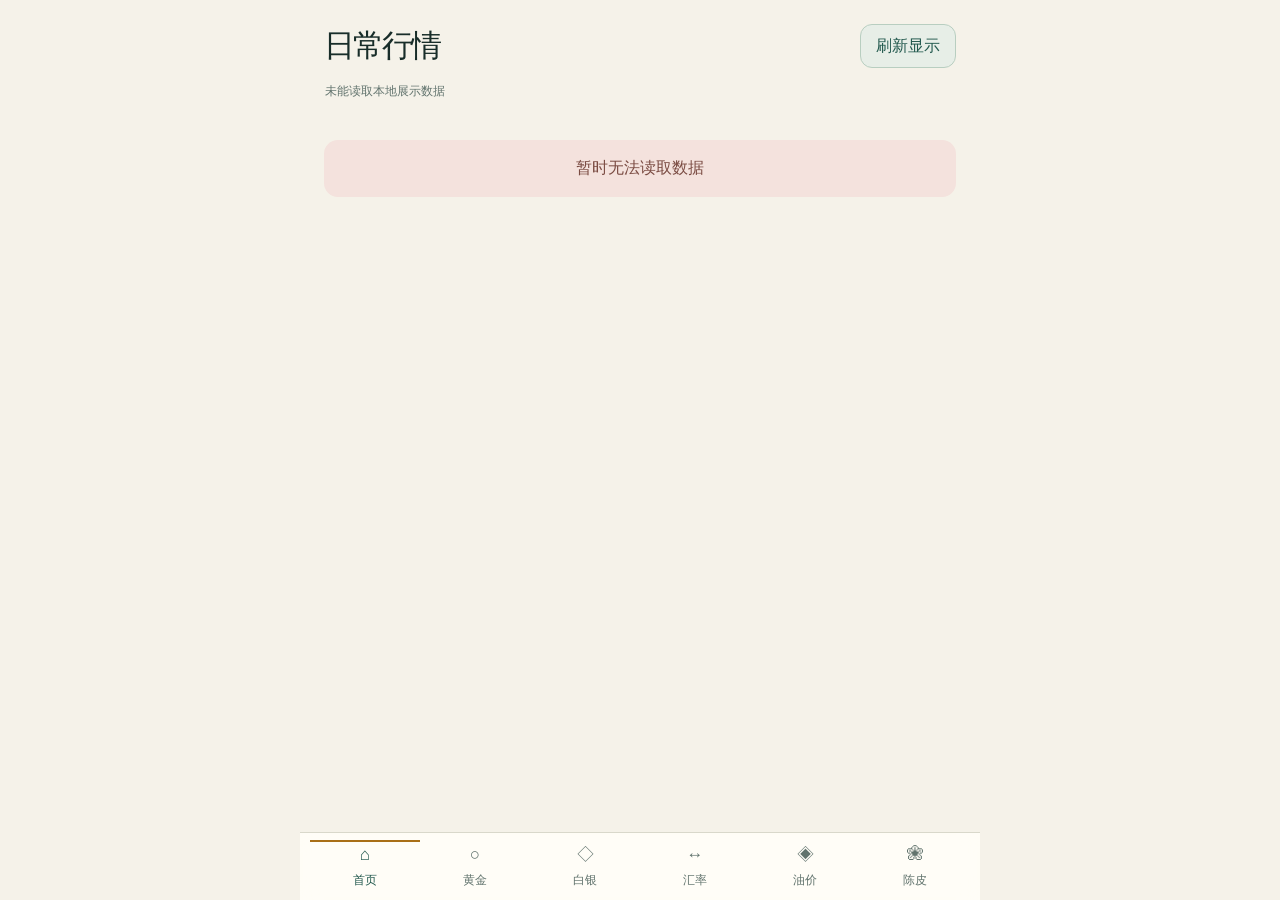
==== commit 9bd929e1: "feat: add Xinhui chenpi price reference" ====
--- a/public/index.html
+++ b/public/index.html
@@ -6,7 +6,7 @@
     <meta name="theme-color" content="#f5f2e9" />
     <meta name="apple-mobile-web-app-capable" content="yes" />
     <meta name="apple-mobile-web-app-status-bar-style" content="default" />
-    <meta name="description" content="个人与家人日常查看的黄金、白银和广东油价" />
+    <meta name="description" content="个人与家人日常查看的黄金、白银、汇率、广东油价及新会陈皮价格参考" />
     <link rel="manifest" href="./manifest.webmanifest" />
     <link rel="icon" href="./icon.svg" type="image/svg+xml" />
     <link rel="apple-touch-icon" href="./icon-192.png" />
@@ -36,6 +36,7 @@
       <button type="button" data-view="silver"><span aria-hidden="true">◇</span>白银</button>
       <button type="button" data-view="exchange"><span aria-hidden="true">↔</span>汇率</button>
       <button type="button" data-view="fuel"><span aria-hidden="true">◈</span>油价</button>
+      <button type="button" data-view="chenpi"><span aria-hidden="true">❀</span>陈皮</button>
     </nav>
     <script type="module" src="./app.js"></script>
   </body>
--- a/public/styles.css
+++ b/public/styles.css
@@ -81,17 +81,31 @@
 .brand-summary-item strong { display: block; margin-top: 7px; font-size: 18px; letter-spacing: -.05em; white-space: nowrap; }
 .brand-summary-item .unavailable-value { font-size: 13px; white-space: normal; }
 .product-line, .source-line { margin-top: 4px; color: #61736d; font-size: 11px; }
+.market-closed-page-note { margin: 8px 0 0; color: #8a7650; font-size: 11px; }
+.trend-global-note { margin: 8px 0 0; color: #61736d; font-size: 11px; }
 .cache-note { margin: 8px 2px 0; color: #71807a; font-size: 11px; }
 .reference-row { display: grid; grid-template-columns: 1fr auto; gap: 6px 12px; margin-top: 10px; padding: 14px 15px; border: 1px solid #d9d8cb; border-radius: 15px; background: #f1f2ea; font-size: 13px; }
 .reference-row strong { font-size: 17px; letter-spacing: -.04em; }
 .reference-row .quote-meta { grid-column: 1 / -1; margin-top: 0; padding-top: 0; }
 .reference-list { display: grid; grid-template-columns: repeat(2, minmax(0, 1fr)); gap: 10px; margin-top: 10px; }
+.reference-card.spot-quote { grid-column: 1 / -1; }
+.reference-card.spot-quote > .quote-value { text-align: center; }
+.reference-card.spot-quote > .spot-source-line { display: flex; justify-content: space-between; gap: 12px; }
 .reference-card .source-line, .quote-card .source-line { margin-top: 7px; }
 .fuel-section { margin-top: 18px; }
 .fuel-page-heading { margin-bottom: 12px; }
 .fuel-page-heading h2 { font-size: 18px; }
 .fuel-context { margin-top: 8px; color: #61736d; font-size: 11px; line-height: 1.55; }
 .fuel-context .fuel-note { color: #71807a; }
+.fuel-upcoming-summary { margin-top: 8px; color: #a96f17; font-size: 11px; font-weight: 700; }
+.fuel-upcoming { margin-top: 12px; padding: 12px; border: 1px solid #e4d5b7; border-radius: 13px; background: #fbf4e7; color: #53645e; }
+.fuel-upcoming h3 { color: #825817; font-size: 13px; }
+.fuel-upcoming-effective { margin-top: 4px; color: #71807a; font-size: 11px; }
+.fuel-upcoming-list { display: grid; gap: 7px; margin-top: 9px; }
+.fuel-upcoming-row { display: grid; grid-template-columns: 76px minmax(0, 1fr) auto; gap: 6px; align-items: center; font-size: 11px; }
+.fuel-upcoming-row strong { white-space: nowrap; }
+.fuel-upcoming-rise { color: #a34432; font-weight: 700; white-space: nowrap; }
+.fuel-upcoming-fall { color: #205c50; font-weight: 700; white-space: nowrap; }
 .fuel-grid { display: grid; grid-template-columns: repeat(3, minmax(0, 1fr)); gap: 8px; }
 .fuel-card { padding: 13px 15px; border-radius: 15px; }
 .fuel-card strong { display: block; margin-top: 13px; font-size: 29px; letter-spacing: -.07em; }
@@ -111,27 +125,39 @@
 .trend-section { margin-top: 28px; }
 .trend-card { margin-top: 12px; padding: 15px; overflow: hidden; border: 1px solid #d9d8cb; border-radius: 17px; background: #fffdf7; box-shadow: 0 2px 7px rgb(26 54 48 / 4%); }
 .trend-card + .trend-card { margin-top: 10px; }
-.trend-card-heading { display: flex; align-items: flex-start; justify-content: space-between; gap: 12px; }
+.trend-card-heading { display: flex; flex-wrap: wrap; align-items: flex-start; justify-content: space-between; gap: 10px 12px; }
 .trend-card-heading h3 { font-size: 16px; }
 .trend-card-heading p { margin-top: 4px; color: #61736d; font-size: 11px; }
-.trend-range { display: flex; flex: none; gap: 3px; padding: 3px; border-radius: 10px; background: #e8ece5; }
-.trend-range button { min-height: 28px; padding: 0 9px; color: #61736d; border: 0; border-radius: 7px; background: transparent; font-size: 11px; font-weight: 700; }
+.trend-range { display: grid; grid-template-columns: repeat(5, minmax(0, 1fr)); flex: 1 0 100%; gap: 3px; padding: 3px; border-radius: 10px; background: #e8ece5; }
+.fuel-trend-range { grid-template-columns: repeat(3, minmax(0, 1fr)); margin-bottom: 12px; }
+.trend-range button { min-height: 28px; min-width: 0; padding: 0 3px; color: #61736d; border: 0; border-radius: 7px; background: transparent; font-size: 11px; font-weight: 700; white-space: nowrap; }
 .trend-range button[aria-pressed="true"] { color: #fffdf7; background: #205c50; }
 .trend-legend { display: flex; flex-wrap: wrap; gap: 6px 12px; margin-top: 13px; color: #53645e; font-size: 11px; font-weight: 700; }
 .trend-legend-item { display: inline-flex; align-items: center; gap: 5px; }
 .trend-legend-dot { width: 8px; height: 8px; border-radius: 50%; }
-.trend-svg { display: block; width: 100%; height: auto; margin-top: 8px; overflow: visible; }
+.trend-svg { display: block; width: 100%; height: auto; margin-top: 8px; overflow: visible; touch-action: pan-y; cursor: crosshair; }
+.trend-svg:focus, .trend-svg:focus-visible { outline: none; }
+.trend-selected-guide { stroke: #8b9891; stroke-width: 1; stroke-dasharray: 3 3; opacity: .65; }
+.trend-selection { display: grid; grid-template-columns: auto minmax(0, 1fr); align-items: start; gap: 10px; margin-top: 2px; padding: 8px 10px; border-radius: 10px; background: #f4f5ef; color: #61736d; font-size: 11px; }
+.trend-selection[hidden] { display: none; }
+.trend-selection { cursor: pointer; }
+.trend-selection:hover { background: #ecefe7; }
+.trend-selection:focus-visible { outline: 2px solid #769187; outline-offset: 2px; }
+.trend-selection-date { color: #52635d; white-space: nowrap; }
+.trend-selection-values { display: grid; gap: 3px; min-width: 0; text-align: right; }
+.trend-selection-values p { overflow-wrap: anywhere; font-variant-numeric: tabular-nums; }
 .trend-grid-line { stroke: #e6e4da; stroke-width: 1; }
 .trend-zero-line { stroke: #c4a782; stroke-width: 1; stroke-dasharray: 3 3; }
 .trend-axis-label { fill: #7b8780; font-size: 9px; font-family: ui-rounded, "PingFang SC", "Microsoft YaHei", sans-serif; }
 .trend-line { fill: none; stroke-linecap: round; stroke-linejoin: round; stroke-width: 2.5; }
 .trend-dot { stroke: #fffdf7; stroke-width: 2; }
+.trend-date-hit { stroke: transparent; stroke-width: 18; }
 .trend-note { margin-top: 3px; color: #61736d; font-size: 11px; }
 .fuel-movements { display: grid; gap: 5px; margin-top: 10px; padding: 12px 13px; border-radius: 13px; background: #edf0ea; color: #53645e; font-size: 11px; }
 .loading-placeholder { display: grid; gap: 10px; }
 .loading-placeholder div { min-height: 136px; border: 1px solid #e4e1d7; border-radius: 16px; background: #ebe9df; }
 .loading-placeholder div:first-child { min-height: 174px; }
-.bottom-nav { position: fixed; z-index: 2; bottom: 0; left: 50%; display: grid; grid-template-columns: repeat(5, 1fr); width: min(100%, 680px); height: var(--bottom-nav-height); padding: 7px 10px calc(7px + env(safe-area-inset-bottom)); transform: translateX(-50%); border-top: 1px solid #d9d8cb; background: rgb(255 253 247 / 96%); backdrop-filter: blur(10px); }
+.bottom-nav { position: fixed; z-index: 2; bottom: 0; left: 50%; display: grid; grid-template-columns: repeat(6, minmax(0, 1fr)); width: min(100%, 680px); height: var(--bottom-nav-height); padding: 7px 10px calc(7px + env(safe-area-inset-bottom)); transform: translateX(-50%); border-top: 1px solid #d9d8cb; background: rgb(255 253 247 / 96%); backdrop-filter: blur(10px); }
 .bottom-nav button { display: grid; place-items: center; gap: 2px; min-height: 48px; color: #61736d; border: 0; border-top: 2px solid transparent; background: transparent; font-weight: 700; font-size: 12px; }
 .bottom-nav button span { font-size: 17px; line-height: 1; }
 .bottom-nav button[aria-current="page"] { color: #245a4f; border-top-color: #a96f17; }
@@ -153,6 +179,31 @@
 .exchange-currency { color: #53645e; font-size: 14px; font-weight: 700; }
 .exchange-row strong { font-size: 15px; text-align: right; }
 .exchange-source { margin: 9px 2px 0; color: #61736d; font-size: 11px; }
+.exchange-reference-note { margin: 8px 2px 0; color: #71817b; font-size: 11px; line-height: 1.5; }
 .exchange-unavailable { margin-top: 12px; color: #9d4a3f; font-size: 12px; font-weight: 700; }
 @media (max-width: 390px) { .exchange-result { font-size: 21px; } .bottom-nav { padding-left: 4px; padding-right: 4px; } .bottom-nav button { font-size: 11px; } }
+
+.chenpi-intro { margin-top: 18px; color: #245a4f; font-size: 12px; line-height: 1.6; }
+.chenpi-page-note, .chenpi-section-note { margin-top: 6px; color: #61736d; font-size: 12px; line-height: 1.6; }
+.chenpi-section h2 { font-size: 20px; }
+.chenpi-list { display: grid; gap: 10px; margin-top: 12px; }
+.chenpi-card { min-width: 0; padding: 15px; border: 1px solid #d9d8cb; border-radius: 17px; background: #fffdf7; box-shadow: 0 2px 7px rgb(26 54 48 / 4%); overflow-wrap: anywhere; }
+.chenpi-card-heading { display: flex; flex-wrap: wrap; align-items: center; gap: 7px 10px; }
+.chenpi-card-heading h3 { flex: 1 1 150px; line-height: 1.5; }
+.chenpi-kind { flex: none; padding: 4px 8px; border-radius: 99px; font-size: 11px; font-weight: 700; }
+.chenpi-kind-retail { color: #245a4f; background: #e7eee7; }
+.chenpi-kind-supply { color: #7e5c12; background: #f5ead0; }
+.chenpi-kind-reference { color: #536c91; background: #eaf0f7; }
+.chenpi-price { display: block; margin-top: 9px; color: #245a4f; font-size: 25px; line-height: 1.4; letter-spacing: -.04em; }
+.chenpi-original { margin-top: 4px; font-size: 12px; line-height: 1.6; }
+.chenpi-detail { margin-top: 3px; color: #61736d; font-size: 12px; line-height: 1.6; }
+.chenpi-note { margin-top: 8px; padding: 8px 10px; border-radius: 9px; color: #6c6853; background: #f4f2e9; font-size: 11px; line-height: 1.65; }
+.chenpi-source { margin-top: 10px; color: #61736d; font-size: 12px; line-height: 1.6; }
+.chenpi-source a { display: inline-block; padding: 5px 0; color: #245a4f; text-underline-offset: 3px; }
+.chenpi-source a:focus-visible { outline: 2px solid #185fa5; outline-offset: 2px; }
+.chenpi-date { margin-top: 2px; color: #61736d; font-size: 11px; line-height: 1.65; }
+.chenpi-village { display: grid; gap: 10px; }
+.chenpi-village + .chenpi-village { margin-top: 10px; }
+.chenpi-village-name { font-size: 17px; color: #245a4f; }
+.chenpi-empty { margin-top: 10px; padding: 12px; border-radius: 12px; color: #61736d; background: #eeeee5; font-size: 12px; line-height: 1.6; }
 @media (min-width: 540px) { .page-shell { padding-left: 24px; padding-right: 24px; } .gold-grid { gap: 14px; } }
